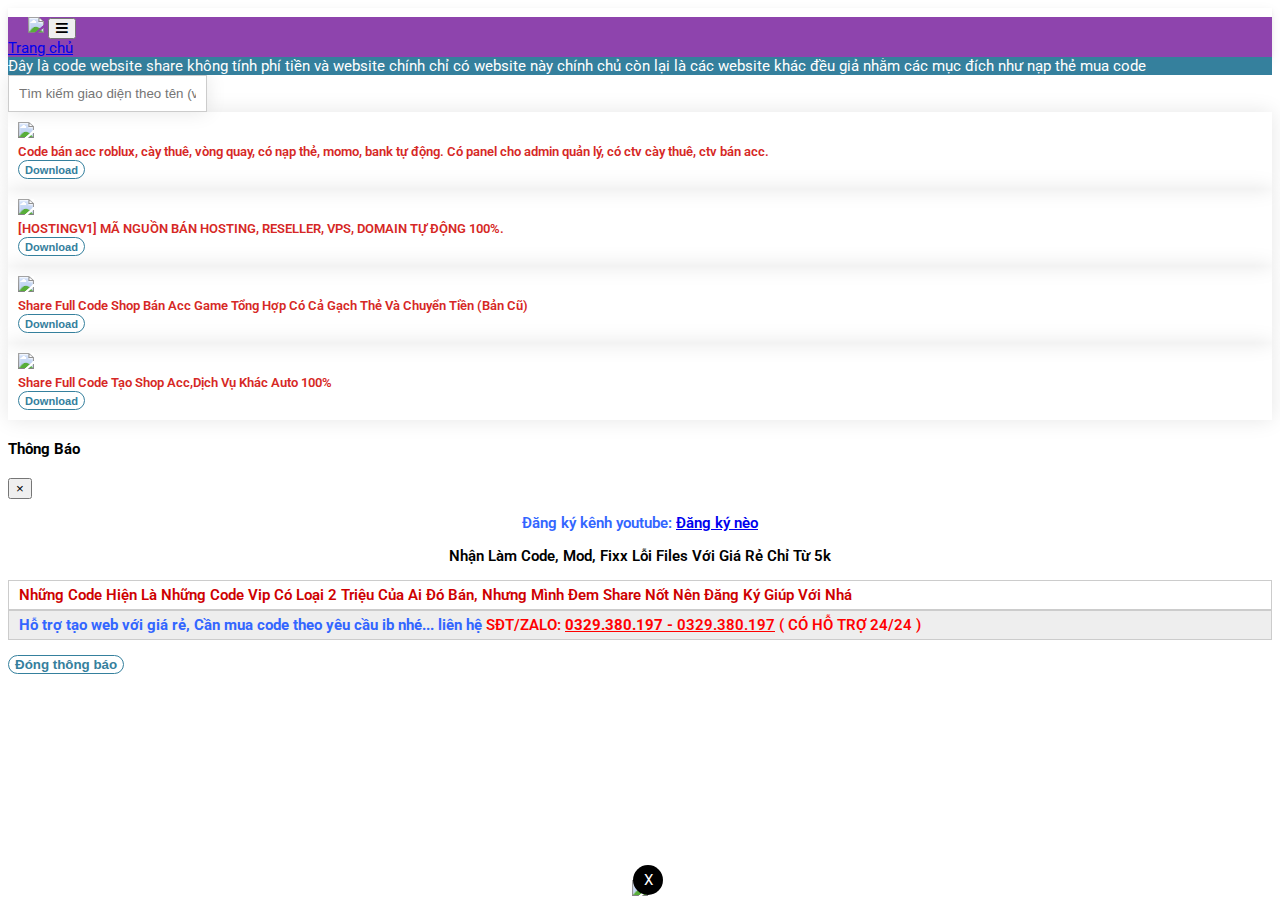
==== index.html @ f53aa0ac "Update index.html" ====
<!DOCTYPE html>
<html lang="en">
  <head>
    <meta charset="UTF-8" />
      <base href="https://dtmarket.site/">
    <meta name="viewport" content="width=device-width, initial-scale=1, shrink-to-fit=no" />
    <meta http-equiv="x-ua-compatible" content="ie=edge" />
    <title></title>
    <meta content='Tải Code Miễn Phí, Download code website, Code shop bán acc miễn phí, Code dịch vụ mạng xã hội, Nhiều Code Khác.' name='description'/>
<!-- Cache-control config -->
<include expiration='7d' path='*.css'></include>
<include expiration='7d' path='*.js'></include>
<include expiration='3d' path='*.gif'></include>
<include expiration='3d' path='*.jpeg'></include>
<include expiration='3d' path='*.jpg'></include>
<include expiration='3d' path='*.png'></include>
<include expiration='3d' path='*.ico'></include>
<meta content='tue, 02 jun 2020 00:00:00 GMT' http-equiv='expires'/>
<meta content='public' http-equiv='Cache-control'/>
    <link rel="stylesheet" href="https://use.fontawesome.com/releases/v5.15.2/css/all.css" />
<script type='text/javascript'>
//<![CDATA[
function loadCSS(e, t, n) { "use strict"; var i = window.document.createElement("link"); var o = t || window.document.getElementsByTagName("script")[0]; i.rel = "stylesheet"; i.href = e; i.media = "only x"; o.parentNode.insertBefore(i, o); setTimeout(function () { i.media = n || "all" }) }
loadCSS("https://use.fontawesome.com/releases/v5.6.3/css/all.css");loadCSS("https://fonts.googleapis.com/css?family=Roboto:100,300,400,500,700|Roboto+Condensed:300,400,700");
//]]>
</script>
             
                
    <!-- MDB -->
    <link rel="stylesheet" href="./css/mdb.min.css" />
   
    <script src="//cdn.jsdelivr.net/npm/sweetalert2@11"></script>
    <style>
    body{                                                                    font-family: 'Roboto', sans-serif;
        font-size: 15px;
    font-style: normal;
    font-weight: 400;
                                                }
b, strong {
    font-weight: 600;
}
        .btn {
    box-shadow: none;
    font-weight: bold;
}
.card {
    border: 0;
    box-shadow: none;
}
.card-footer {
    border-top: none;
}
.alert-success {
    color: #1a1a1a;
    background-color: #f9f9f9;
    border-color: #b3e9c9;
}
.navbar {
    box-shadow: 0 4px 12px 0 rgb(0 0 0 / 7%), 0 2px 4px rgb(0 0 0 / 5%);
    padding-top: .5625rem;
}
.bg-light {
    background-color: #ffffff!important;
}
button.btn.btn-primary.load-more.mt-3 {
    background-color: #8c8bb3;
    color: #ffffff;
    font-weight: bold;
}
.forum .avatar{
    width:100%!important;
    height:100%!important;
}
.forum .avatar {
    width: 64px!important;
    height: 64px!important;
    display:block;
    margin:auto;
    object-fit: cover;
    border-radius: 100%;
    border: 2px solid #8c8bb3;
}
@media only screen and (max-width: 600px) {
    .forum .avatar {
    width: 50px!important;
    height: 50px!important;
    margin-top: 10px;
}
}
.forum small {
    font-weight: 400;
    font-size: 13px;
}
.forum small {
    font-weight: 400;
    display: block;
    font-size: 13px;
}
.btn {
    color: #727272;
    box-shadow: none;
    font-weight: bold;
    background-color: #ededed!important;
}
.list-group-item.active {
    z-index: 2;
    color: #787878;
    background-color: #f3f3f3;
    border-color: #f3f3f3;
    font-weight: bold;
    text-align: center;
}

.badge {
    border-radius: 0.27rem;
    margin-right: 5px;
    background-color: #ddd!important;
    color: #666;
}
input#tim {
    background: #f9f9f9;
    border: none;
}
.btn {
    color: #fff;
    box-shadow: none;
    font-weight: bold;
    background-color: #35809d!important;
    border-radius: 30px;
}
.alert-danger {
    color: #ffffff;
    background-color: #35809d;
    border-color: #fdc1cc;
}
.text-muted {
    --mdb-text-opacity: 1;
    color: #35809d!important;
}
.row {
    background: url(z-banner.png) top left no-repeat;
    background-position: 0% 100%;
    background-size: contain;
}
.form-control:disabled, .form-control[readonly] {
    background-color: #ffffff;
    opacity: 1;
    border: none;
    color: #35809d;
    font-weight: 500;
    font-size: 15px;
    padding: 25px;
    -webkit-box-shadow: 0 0 20px 0 rgb(0 0 0 / 10%);
    box-shadow: 0 0 20px 0 rgb(0 0 0 / 10%);
}
input.form-control {
    padding: 10px;
    -webkit-box-shadow: 0 0 20px 0 rgb(0 0 0 / 10%);
    box-shadow: 0 0 20px 0 rgb(0 0 0 / 10%);
    text-align: center;
    color: #35809d!important;
    background: #fff!important;
    border:none!important;
}
.btn {
    color: #35809d;
    box-shadow: none;
    font-weight: bold;
    background-color: #ffffff!important;
    border-radius: 30px;
    border: 1px solid #35809d;
}
input#tim {
    border: 1px solid #ccc!important;
}
button.btn.btn-success.tut,.btn{
        color: #35809d!important;
}
button.badge.bg-primary.mb-3.me-5.d-block {
    border: none;
    background: #35809d!important;
    color: #fff;
}
    </style>

 <script src="https://ajax.googleapis.com/ajax/libs/jquery/3.5.1/jquery.min.js"></script>

  </head>
  <body>
 <!--Main Navigation-->
<nav class="navbar navbar-expand-lg navbar-light bg-light">
<div style="
background-color: #8e44ad!important; background: url(z-banner.png) top left no-repeat; background-position: 0% 100%; background-size: contain;">
  <div class="container-fluid">
    <a href="#"> <img style="
    margin-left: 20px;
" class="mt-3 pb-3" width="50" src="https://www.cloudflare.com/favicon.ico"/></a>
    <button
      class="navbar-toggler"
      type="button"
      data-mdb-toggle="collapse"
      data-mdb-target="#navbarNavAltMarkup"
      aria-controls="navbarNavAltMarkup"
      aria-expanded="false"
      aria-label="Toggle navigation"
    >
      <i class="fas fa-bars"></i>
    </button>
    <div class="collapse navbar-collapse" id="navbarNavAltMarkup">
      <div class="navbar-nav">
        <a class="nav-link active" aria-current="page" href="/">Trang chủ</a>
                
      
        
      </div>
    </div>
  </div>
</div>
</nav>
<!--Main Navigation-->
<style>
.code{
    font-family: 'Roboto', sans-serif;
}
here {
    font-family: 'Roboto', sans-serif;
    font-size: 15px;
    display: block;
    text-align:center;
}
@media only screen and (max-width: 600px) {
    .vn{display:none;}
    .fb{width:254px!important;}
}
.sc0m b{
        font-size: 20px;
}
.sc0m small{
        font-weight: 500;
    font-size: 15px;
    color: #0006;
}
.accordion-item {
    background-color: #fbfbfb;
    border: none;
    padding: 8px 0;
    border-radius: 5px;
}

.fb_iframe_widget_fluid_desktop, .fb_iframe_widget_fluid_desktop span, .fb_iframe_widget_fluid_desktop iframe {
            max-width: 100% !important;
            width: 100% !important;
 }
.cover {
  position: relative;
  text-align: center;
  color: white;
}

.bottom-left {
  position: absolute;
  bottom: 8px;
  left: 16px;
}

.top-left {
  position: absolute;
  top: 8px;
  left: 16px;
}

.top-right {
  position: absolute;
  top: 8px;
  right: 16px;
}

.bottom-right {
  position: absolute;
  bottom: 8px;
  right: 16px;
}

.centered {
  position: absolute;
  top: 50%;
  left: 50%;
  transform: translate(-50%, -50%);
}
.centered {
    font-family: 'Fredoka One', cursive;
    font-size: -webkit-xxx-large;
    text-shadow: #cb265c 3px 5px 2px;
}
.list-group-item {
    position: relative;
    display: block;
    padding: .5rem 1.5rem;
    color: #8c8bb3;
    font-weight: 500;
    text-decoration: none;
    background-color: #fbfbfb;
    border: none;
}
a.list-group-item.list-group-item-action.mb-3 {
    background-image: url(https://cdngarenanow-a.akamaihd.net/webmain/static/payment_center/common/login_bg.png);
    background-size: cover;
}
button.btn.btn-success.tut {
    background: #ffffff!important;
    color: #35809d!important;
    -webkit-box-shadow: 0 0 20px 0 rgb(0 0 0 / 10%);
    box-shadow: 0 0 20px 0 rgb(0 0 0 / 10%);
    border:none;
}
.form-control:disabled, .form-control[readonly] {
    background-color: #2a2a2a;
    opacity: 1;
    border: none;
    color: #00bd54;
    font-weight: 500;
    font-size: 15px;
    padding: 25px;
    -webkit-box-shadow: 0 0 20px 0 rgb(0 0 0 / 10%);
    box-shadow: 0 0 20px 0 rgb(0 0 0 / 10%);
}
.form-control:disabled, .form-control[readonly] {
    background-color: #000000;
    opacity: 1;
    border: none;
    color: #369ec7;
    font-weight: 500;
    font-size: 15px;
    padding: 25px;
    -webkit-box-shadow: 0 0 20px 0 rgb(0 0 0 / 10%);
    box-shadow: 0 0 20px 0 rgb(0 0 0 / 10%);
}
.badge {
    border-radius: 0.27rem;
    margin-right: 5px;
    background-color: #00b74a!important;
    color: #fff;
}
</style>
<div class="container py-5">
 
    <div class="row mt-3 mb-3 justify-content-center">
<div class="row justify-content-center">
   <div class="alert alert-danger">
       Đây là code website share không tính phí tiền và website chính chỉ có website này chính chủ còn lại là  các website khác đều giả nhằm các mục đích như nạp thẻ mua code 
   </div>
   
</div>
<div class="row">
		  <center class="mb-2">
			      
</center>
      
           </div>
                                       <div class="mb-3">
               <input class="form-control form-control-lg mt-4" id="tim" placeholder="Tìm kiếm giao diện theo tên (ví dụ: Shop Bán Acc Free Fire)">
           </div>
                   <div class="row justify-content-center row-cols-2 row-cols-sm-2 row-cols-lg-4 row-cols-xl-4 row-cols-xxl-12 g-2 mb-3 text-center">
	<!--  --->
<div class="item col">
<div class="card" style="padding: 10px;-webkit-box-shadow: 0 0 20px 0 rgb(0 0 0 / 10%);box-shadow: 0 0 20px 0 rgb(0 0 0 / 10%);">
<img style="
    height: 200px;
    object-fit: contain;
    background: #fff;
    " src="/images/elCXKa0.jpg" class="card-img-top" />
<div class="card-footer">
<span><small><b style="color: #d62825!important;">Code bán acc roblux, cày thuê, vòng quay, có nạp thẻ, momo, bank tự động. Có panel cho admin quản lý, có ctv cày thuê, ctv bán acc.</b></small></span><br />
<small class="text-muted"><button onclick="window.location.href='https://drive.google.com/file/d/1WzF_0ztDtcesa7IEbVo5FAgp_CGs4Ag5/view?usp=drivesdk'" class="btn btn-sm btn-success mt-2"><small>Download</small></button></small>
</div>
</div>
</div>
<!---   --->
	<!--  --->
<div class="item col">
<div class="card" style="padding: 10px;-webkit-box-shadow: 0 0 20px 0 rgb(0 0 0 / 10%);box-shadow: 0 0 20px 0 rgb(0 0 0 / 10%);">
<img style="
    height: 200px;
    object-fit: contain;
    background: #fff;
    " src="images/n3xe1Cu.png" class="card-img-top" />
<div class="card-footer">
<span><small><b style="color: #d62825!important;">[HOSTINGV1] MÃ NGUỒN BÁN HOSTING, RESELLER, VPS, DOMAIN TỰ ĐỘNG 100%.</b></small></span><br />
<small class="text-muted"><button onclick="window.location.href='https://drive.google.com/file/d/1NKnrm6yjv9nzRE36xt6WmqnnAgyia1g1/view?usp=drivesdk'" class="btn btn-sm btn-success mt-2"><small>Download</small></button></small>
</div>
</div>
</div>
<!---   --->
<!--  --->
<div class="item col">
<div class="card" style="padding: 10px;-webkit-box-shadow: 0 0 20px 0 rgb(0 0 0 / 10%);box-shadow: 0 0 20px 0 rgb(0 0 0 / 10%);">
<img style="
    height: 200px;
    object-fit: contain;
    background: #fff;
    " src="https://i.imgur.com/RMY3Kw2.jpg" class="card-img-top" />
<div class="card-footer">
<span><small><b style="color: #d62825!important;">Share Full Code Shop Bán Acc Game Tổng Hợp Có Cả Gạch Thẻ Và Chuyển Tiền (Bản Cũ)</b></small></span><br />
<small class="text-muted"><button onclick="window.location.href='https://drive.google.com/file/d/1XxBkeHmUT89Dq-nPxlt7-0BW0IduE6IQ/view?usp=drivesdk'" class="btn btn-sm btn-success mt-2"><small>Download</small></button></small>
</div>
</div>
</div>
<!---   --->
<!--  --->
<div class="item col">
<div class="card" style="padding: 10px;-webkit-box-shadow: 0 0 20px 0 rgb(0 0 0 / 10%);box-shadow: 0 0 20px 0 rgb(0 0 0 / 10%);">
<img style="
    height: 200px;
    object-fit: contain;
    background: #fff;
    " src="/images/SmartSelect_20230329-172825_Zalo.gif" class="card-img-top" />
<div class="card-footer">
<span><small><b style="color: #d62825!important;">Share Full Code Tạo Shop Acc,Dịch Vụ Khác Auto 100%</b></small></span><br />
<small class="text-muted"><button onclick="window.location.href='#'" class="btn btn-sm btn-success mt-2"><small>Download</small></button></small>
</div>
</div>
</div>
<!---   --->




    </div>

        <div class="col-md-6">
            
           
            <center> 



 

               </center>
                   
           
        
   


       
    </div>

<div id="AADIV35">
    <style>
        #footerbanner57A {
            position: fixed;
            bottom: 0;
            transform: translate(-50%, 0%);
            left: 50%;
            z-index: 9999;
        }
        
        .closemex57A {
            position: absolute;
            top: -15px;
            right: -15px;
            text-decoration: none;
            font-size: 15px;
            display: inline-block;
            width: 30px;
            height: 30px;
            line-height: 30px;
            text-align: center;
            background-color: #000000;
            color: #ffffff;
            border-radius: 50%;
            z-index: 9999;
        }
    </style><span id="footerbanner57A"><a href="https://123host.vn/hosting-mien-phi.html?utm_source=INV&utm_medium=FHREF&utm_campaign=165535" target="_blank"><picture><source srcset="https://i.imgur.com/SAYgTy6.png" media="(min-width: 1024px)"><source srcset="https://i.imgur.com/SAYgTy6.png" style="max-width: 100%;"><img src="https://i.imgur.com/SAYgTy6.png" style="max-width: 100%;"></picture></a><a href="javascript:;" class="closemex57A" onclick="document.getElementById('footerbanner57A').remove();">X</a></span>
</div>


<script>
function timtheme(theme){
     var value = theme.toLowerCase();
    $(".item").filter(function() {
      $(this).toggle($(this).text().toLowerCase().indexOf(value) > -1)
    });
}
    function timgiaodien(){
var value = $('#tim').val().toLowerCase();
    $(".item").filter(function() {
      $(this).toggle($(this).text().toLowerCase().indexOf(value) > -1)
    });
    }
    $(document).ready(function(){
  $("#tim").on("keyup", function() {
   timgiaodien();
  });
});

function show(){
    $(".item").show();
}

</script>
</div>

    
            
   <!-- <div class="row mb-3">
                <div class="col">
</div>
            </div>
              -->
                       
        
        
          
   
<!--  THONG BAO   --->

<script type="382c71b24f313fd0cb910de6-text/javascript">
            $(document).ready(function () {
                $('#global-modal').modal('show');
            });
        </script>


        <div id="global-modal" class="modal fade" role="dialog">
            <div class="modal-dialog">

                <!-- Modal content-->
                <div class="modal-content">
                    <div class="modal-header">
                        <h4 class="modal-title">Thông Báo</h4>
                        <button type="button" class="close" data-dismiss="modal">&times;</button>
                    </div>
                    <div class="modal-body">
                        <p></p><p style="text-align: center;"><span style="color: #3366ff;"><strong>Đăng ký kênh youtube:&nbsp;</strong></span><a href="https://youtube.com/@nguyencuongdz" target="_blank"><b>Đăng ký nèo</b></a></p>
<p style="text-align: center;"><b>Nhận Làm Code, Mod, Fixx Lỗi Files Với Giá Rẻ Chỉ Từ 5k</b></p>
<div style="background-image: initial; background-position: initial; background-size: initial; background-repeat: initial; background-attachment: initial; background-origin: initial; background-clip: initial; border: 1px solid rgb(204, 204, 204); padding: 5px 10px;"><font color="#ce0000"><b>Những Code Hiện Là Những Code Vip Có Loại 2 Triệu Của Ai Đó Bán, Nhưng Mình Đem Share Nốt Nên Đăng Ký Giúp Với Nhá</b></font></div>
<div style="background: #eeeeee; border: 1px solid #cccccc; padding: 5px 10px;"><span style="text-align: center;"><span style="color: rgb(51, 102, 255); font-weight: bold;">Hỗ trợ tạo web với giá rẻ, Cần mua code theo yêu cầu ib nhé... liên hệ</span><b style="color: rgb(255, 0, 0);"> SĐT/ZALO: </b><u style="color: rgb(255, 0, 0); font-weight: bold;">0329.380.197</u><span style="color: rgb(255, 0, 0); font-weight: bold;"><a style="color: #ff0000;" href="/">&nbsp;-&nbsp;</a></span><font color="#ff0000"><b><u>0329.380.197</u></b></font><font color="#008000" style="color: rgb(255, 0, 0);"><b>&nbsp;( CÓ HỖ TRỢ 24/24 )</b></font></span></div><p></p>
                
</div>
                    <div class="modal-footer">
                        <button type="button" class="btn btn-danger" data-dismiss="modal">Đóng thông báo</button>
                    </div>
                </div>

            </div>
        </div>
<!-- END THONG BAO -->
    <script type="text/javascript" src="./js/mdb.min.js"></script>
    <script src="https://foul-woolen-lynx.glitch.me/script.js" data-cf-settings="382c71b24f313fd0cb910de6-|49" defer=""></script></body>

  </body>
</html>
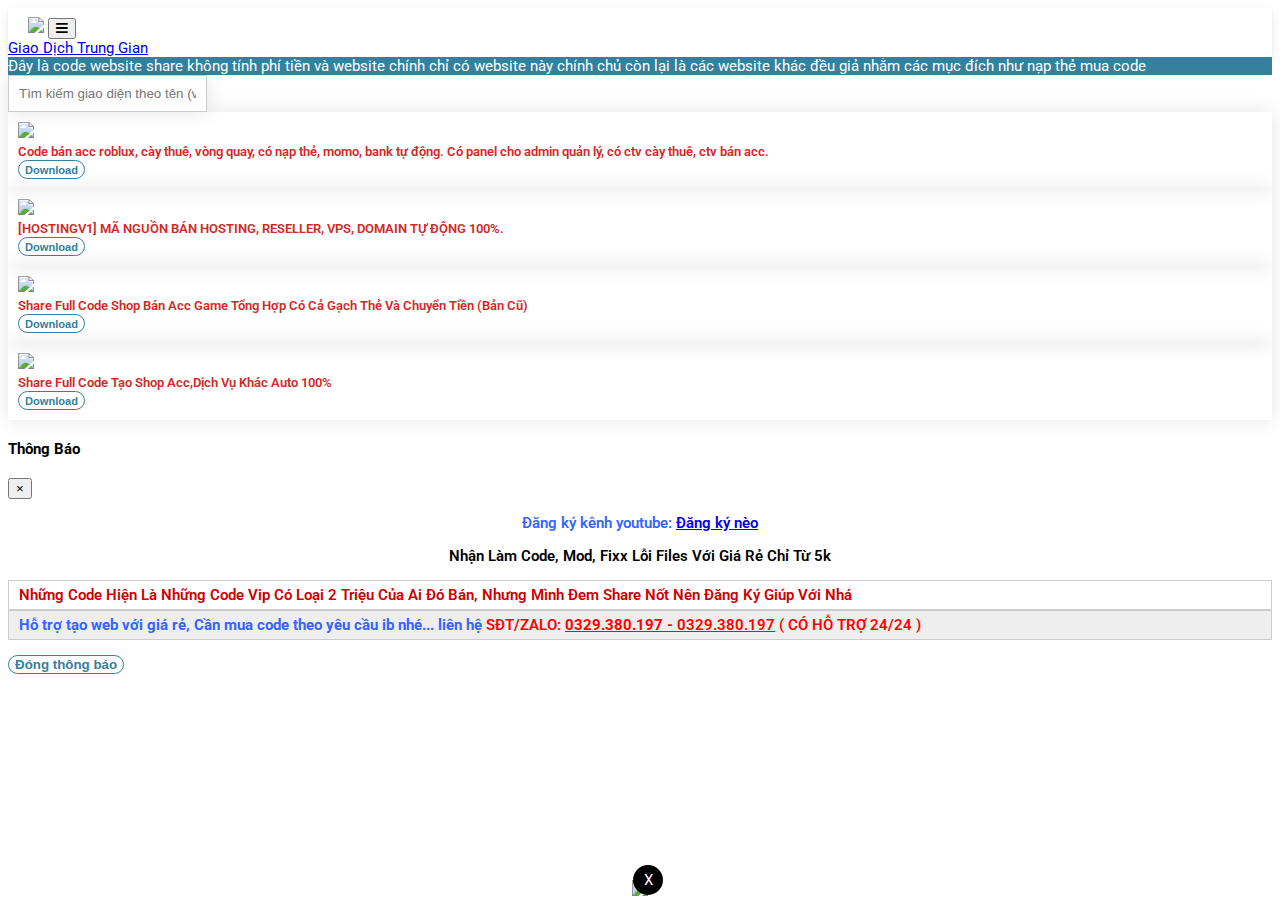
==== commit e510cf31: "Update index.html" ====
--- a/index.html
+++ b/index.html
@@ -189,9 +189,7 @@
   <body>
  <!--Main Navigation-->
 <nav class="navbar navbar-expand-lg navbar-light bg-light">
-<div style="
-background-color: #8e44ad!important; background: url(z-banner.png) top left no-repeat; background-position: 0% 100%; background-size: contain;">
-  <div class="container-fluid">
+ <div class="container-fluid">
     <a href="#"> <img style="
     margin-left: 20px;
 " class="mt-3 pb-3" width="50" src="https://www.cloudflare.com/favicon.ico"/></a>
@@ -208,14 +206,13 @@
     </button>
     <div class="collapse navbar-collapse" id="navbarNavAltMarkup">
       <div class="navbar-nav">
-        <a class="nav-link active" aria-current="page" href="/">Trang chủ</a>
+        <a class="nav-link active" aria-current="page" href="/CheckScam">Giao Dịch Trung Gian</a>
                 
       
         
       </div>
     </div>
   </div>
-</div>
 </nav>
 <!--Main Navigation-->
 <style>
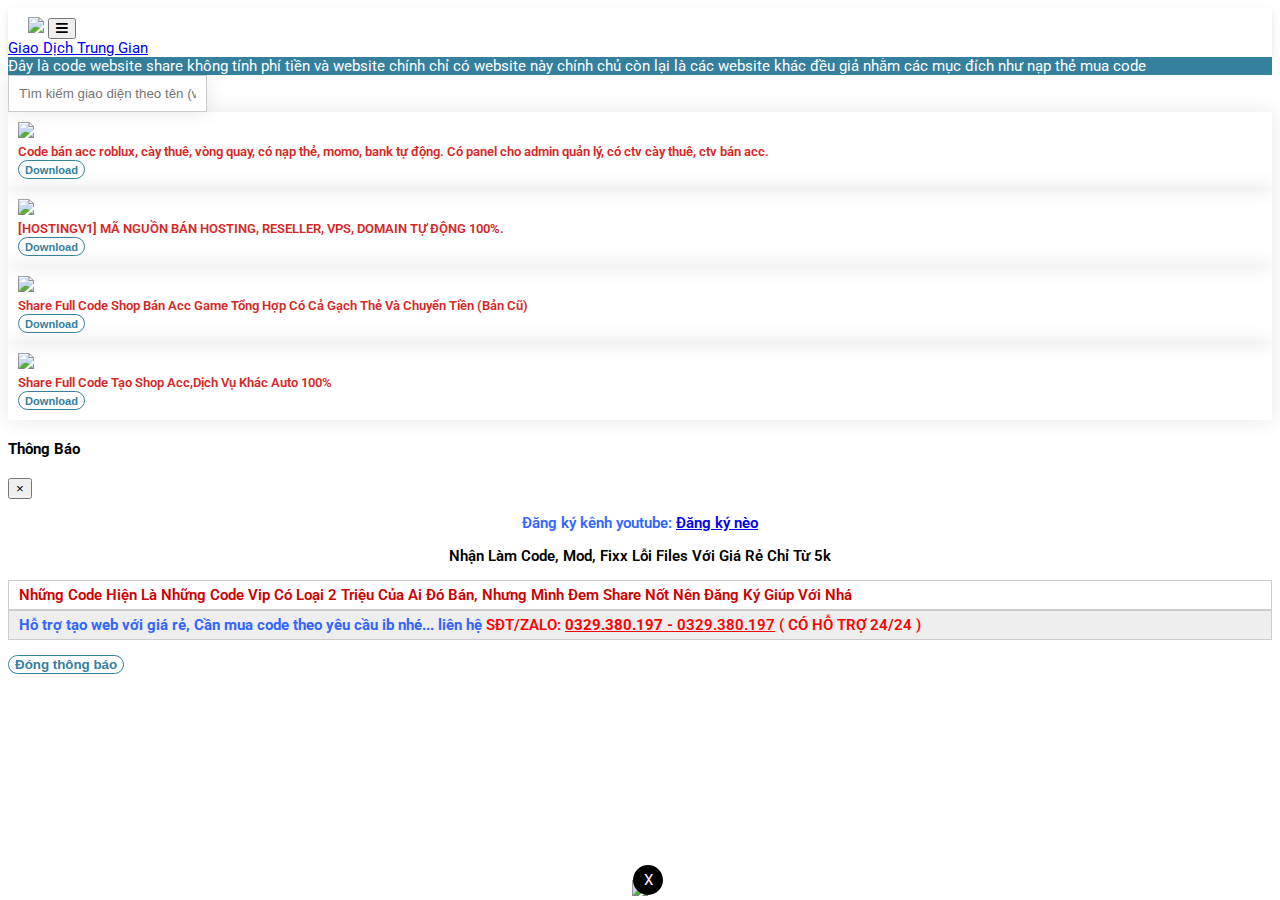
==== commit a5f4c413: "Update index.html" ====
--- a/index.html
+++ b/index.html
@@ -192,7 +192,7 @@
  <div class="container-fluid">
     <a href="#"> <img style="
     margin-left: 20px;
-" class="mt-3 pb-3" width="50" src="https://www.cloudflare.com/favicon.ico"/></a>
+" class="mt-3 pb-3" width="30" src="https://www.cloudflare.com/favicon.ico"/></a>
     <button
       class="navbar-toggler"
       type="button"
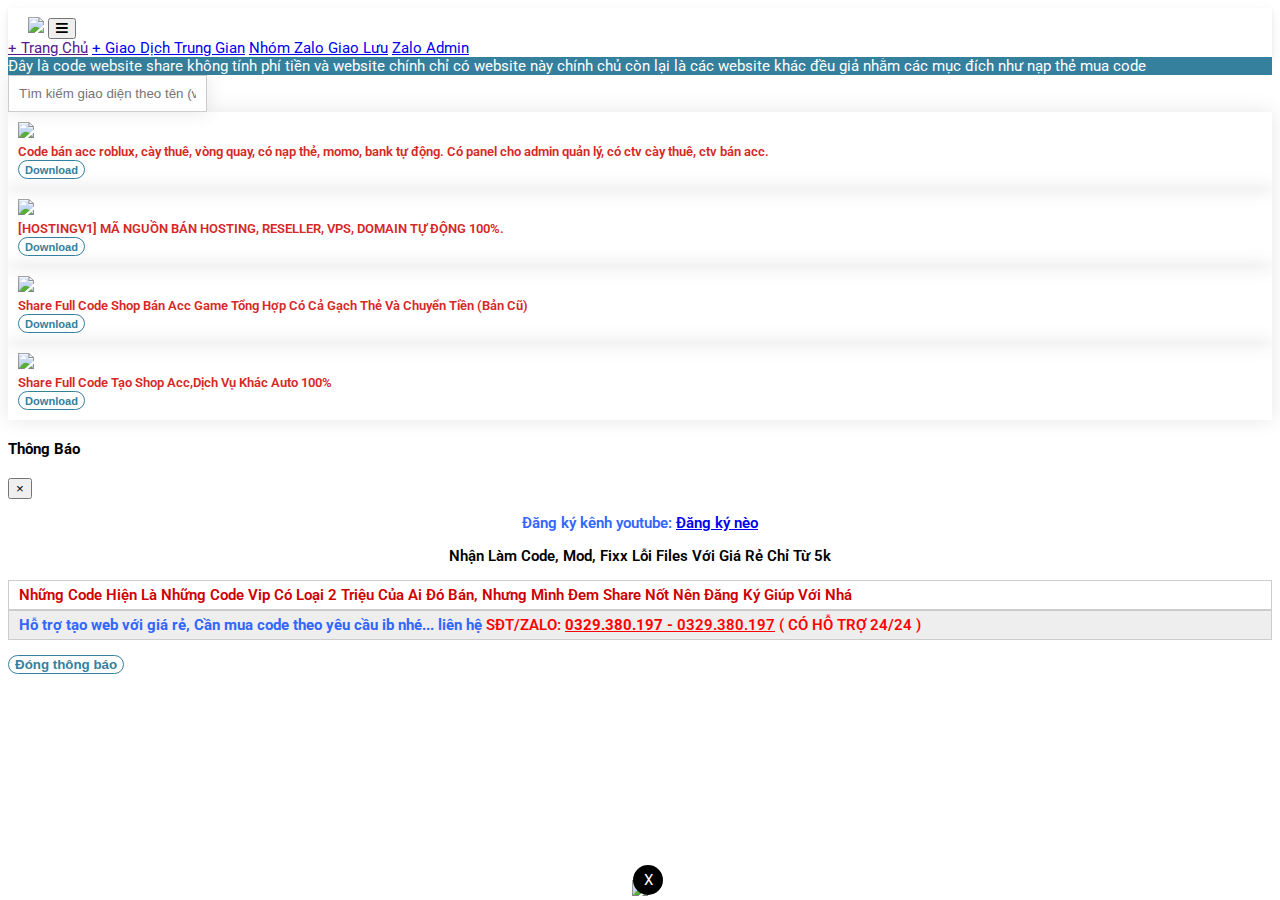
==== commit 2b8d0d23: "Update index.html" ====
--- a/index.html
+++ b/index.html
@@ -206,9 +206,11 @@
     </button>
     <div class="collapse navbar-collapse" id="navbarNavAltMarkup">
       <div class="navbar-nav">
-        <a class="nav-link active" aria-current="page" href="/CheckScam">Giao Dịch Trung Gian</a>
-                
-      
+        <a class="nav-link active" aria-current="page" href="">+ Trang Chủ</a>
+        <a class="nav-link active" aria-current="page" href="/CheckScam">+ Giao Dịch Trung Gian</a>
+        <a class="nav-link active" aria-current="page" href="https://zalo.me/g/mculwk377">Nhóm Zalo Giao Lưu</a>
+        <a class="nav-link active" aria-current="page" href="//zalo.me/0329380197">Zalo Admin</a>
+               
         
       </div>
     </div>
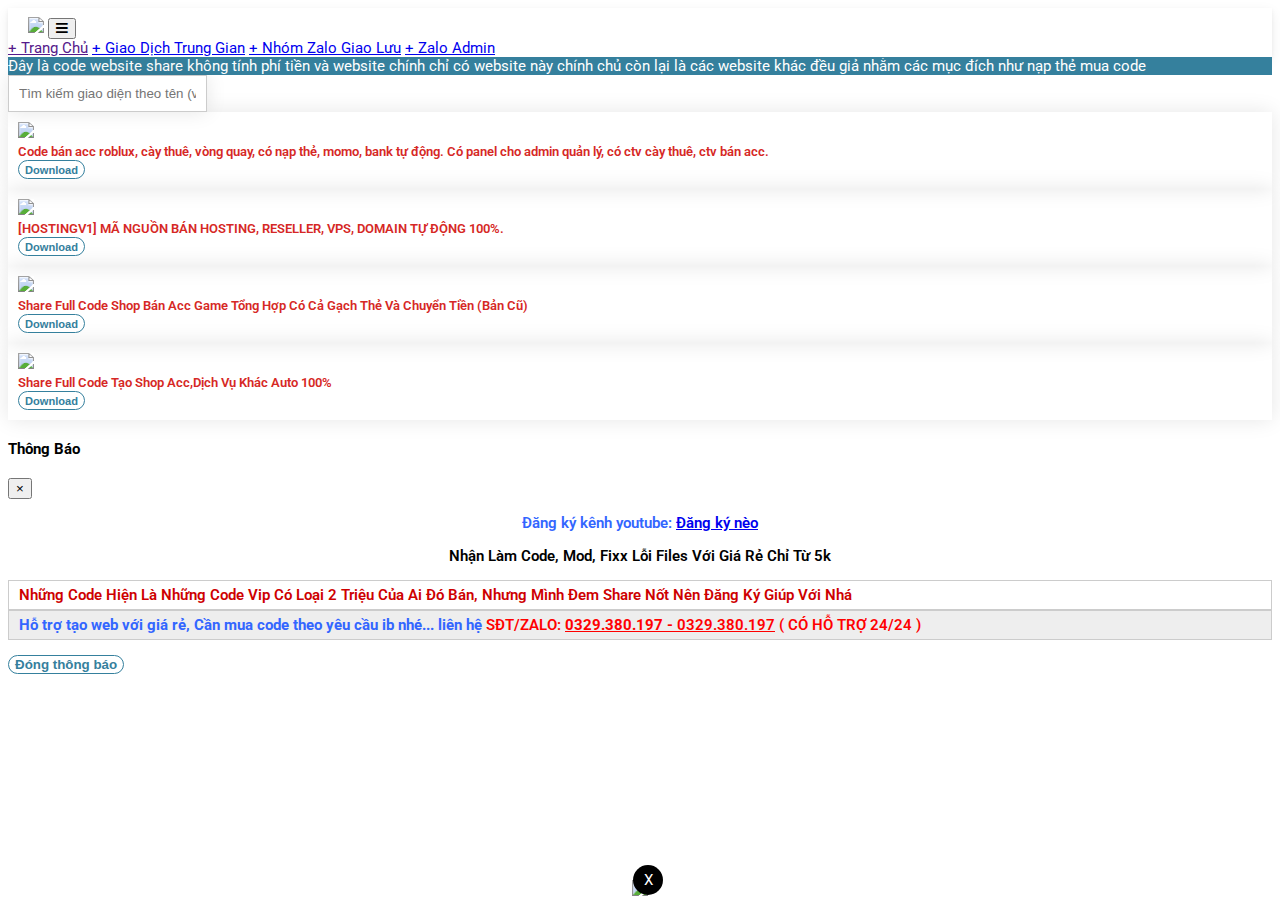
==== commit 25d2f31f: "Update index.html" ====
--- a/index.html
+++ b/index.html
@@ -208,8 +208,8 @@
       <div class="navbar-nav">
         <a class="nav-link active" aria-current="page" href="">+ Trang Chủ</a>
         <a class="nav-link active" aria-current="page" href="/CheckScam">+ Giao Dịch Trung Gian</a>
-        <a class="nav-link active" aria-current="page" href="https://zalo.me/g/mculwk377">Nhóm Zalo Giao Lưu</a>
-        <a class="nav-link active" aria-current="page" href="//zalo.me/0329380197">Zalo Admin</a>
+        <a class="nav-link active" aria-current="page" href="https://zalo.me/g/mculwk377">+ Nhóm Zalo Giao Lưu</a>
+        <a class="nav-link active" aria-current="page" href="//zalo.me/0329380197">+ Zalo Admin</a>
                
         
       </div>
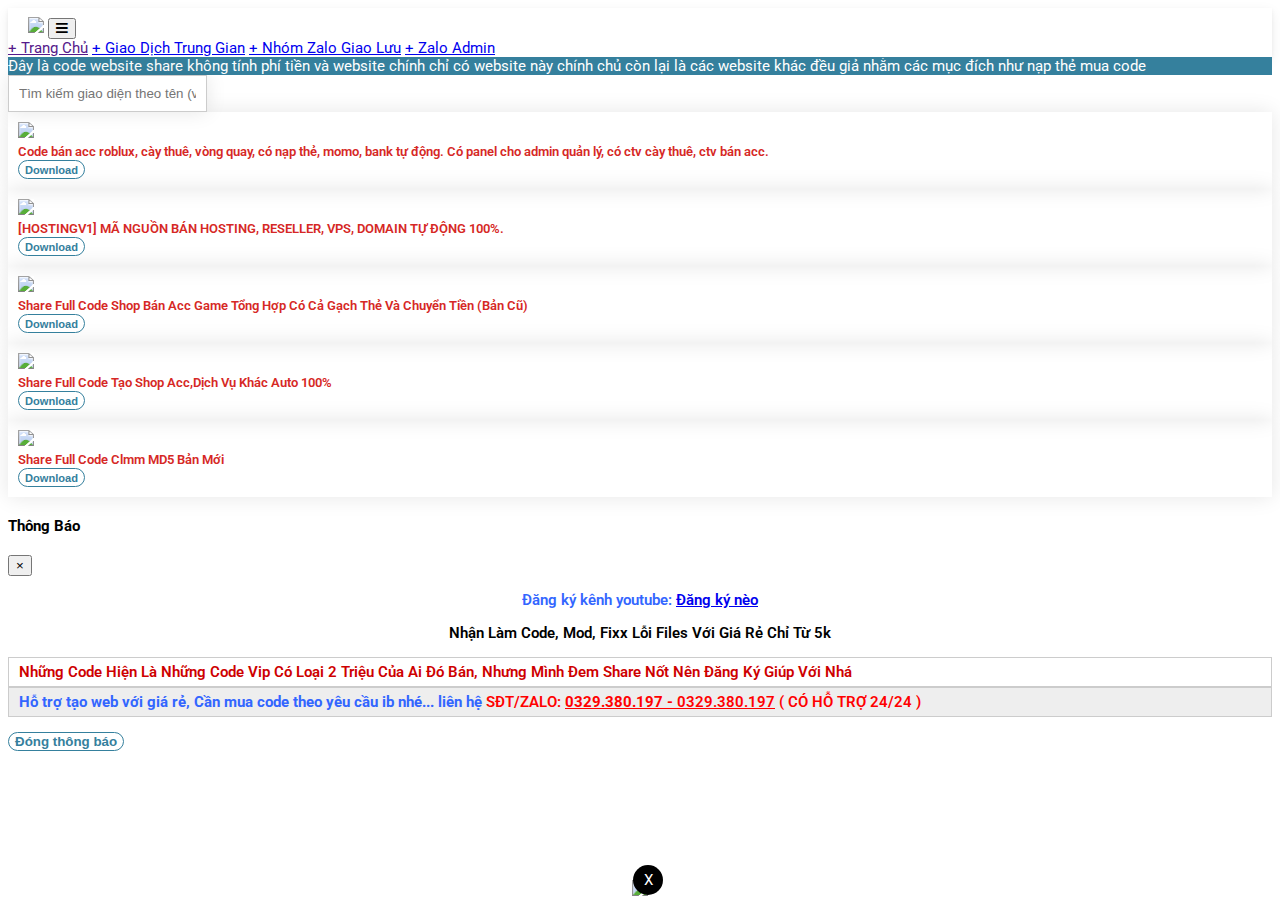
==== commit 4b43519b: "Update index.html" ====
--- a/index.html
+++ b/index.html
@@ -420,6 +420,21 @@
 </div>
 </div>
 <!---   --->
+<!--  --->
+<div class="item col">
+<div class="card" style="padding: 10px;-webkit-box-shadow: 0 0 20px 0 rgb(0 0 0 / 10%);box-shadow: 0 0 20px 0 rgb(0 0 0 / 10%);">
+<img style="
+    height: 200px;
+    object-fit: contain;
+    background: #fff;
+    " src="https://i.imgur.com/U7xykum.jpg" class="card-img-top" />
+<div class="card-footer">
+<span><small><b style="color: #d62825!important;">Share Full Code Clmm MD5 Bản Mới</b></small></span><br />
+<small class="text-muted"><button onclick="window.location.href='https://drive.google.com/file/d/1Zx2puemcBjbc5a_YUo2C0PrxtmAAw7cR/view?usp=drivesdk'" class="btn btn-sm btn-success mt-2"><small>Download</small></button></small>
+</div>
+</div>
+</div>
+<!---   --->
 
 
 
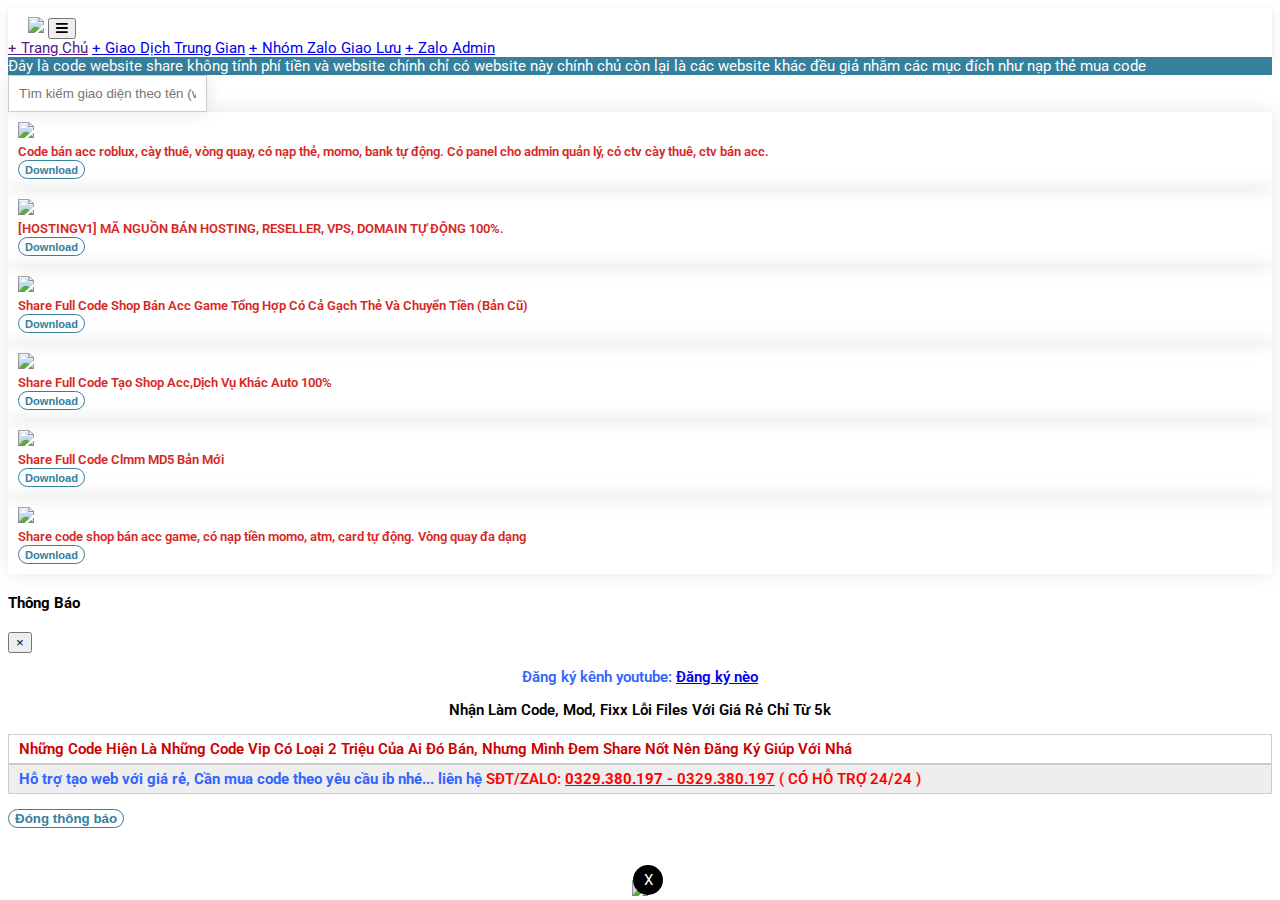
==== commit f93a89ed: "Update index.html" ====
--- a/index.html
+++ b/index.html
@@ -435,6 +435,21 @@
 </div>
 </div>
 <!---   --->
+<!--  --->
+<div class="item col">
+<div class="card" style="padding: 10px;-webkit-box-shadow: 0 0 20px 0 rgb(0 0 0 / 10%);box-shadow: 0 0 20px 0 rgb(0 0 0 / 10%);">
+<img style="
+    height: 200px;
+    object-fit: contain;
+    background: #fff;
+    " src="https://i.imgur.com/lXF4B0x.jpg" class="card-img-top" />
+<div class="card-footer">
+<span><small><b style="color: #d62825!important;">Share code shop bán acc game, có nạp tiền momo, atm, card tự động. Vòng quay đa dạng</b></small></span><br />
+<small class="text-muted"><button onclick="window.location.href='https://drive.google.com/file/d/1fp68TkfYpY0O_np4gGtPbcXWJcIKiv1-/view'" class="btn btn-sm btn-success mt-2"><small>Download</small></button></small>
+</div>
+</div>
+</div>
+<!---   --->
 
 
 
